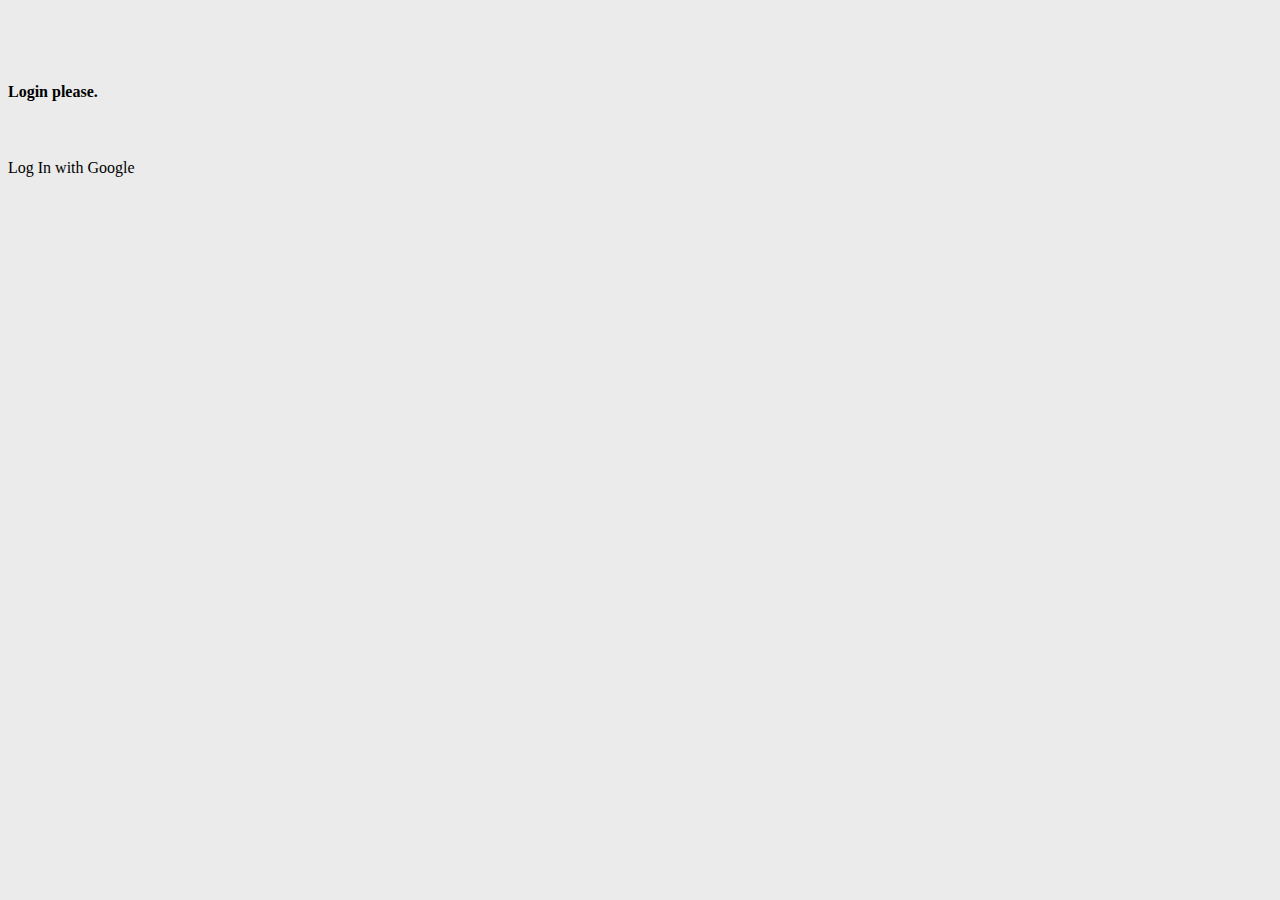
==== target/classes/templates/login_oauth2_form.html @ c79aa0aa "test" ====
<!DOCTYPE html>
<html xmlns:th="http://www.thymeleaf.org">
<head>
    <meta charset="ISO-8859-1">
    <title>Registration Page</title>
    <link rel="stylesheet" type="text/css" href="/webjars/bootstrap/css/bootstrap.min.css"/>
    <link href="../static/css/style.css"
          th:href="@{/css/style.css}" rel="stylesheet"/>
    <script type="text/javascript" src="/webjars/jquery/jquery.min.js"></script>
    <script type="text/javascript" src="/webjars/bootstrap/js/bootstrap.min.js"></script>
</head>
<body>
<div class="container text-center">
    <input type="hidden" name="_csrf" th:value="${_csrf.token}"/>
    <br><br><br>
    <div class="card text-center mx-auto" style="width: 28rem;">
        <div class="card-body">
            <h4 class="card-title">Login please.</h4>
            <br><br>

            <a class="card-link" th:href="@{/oauth2/authorization/google}">Log In with Google</a>


        </div>
    </div>


</div>
</body>
</html>
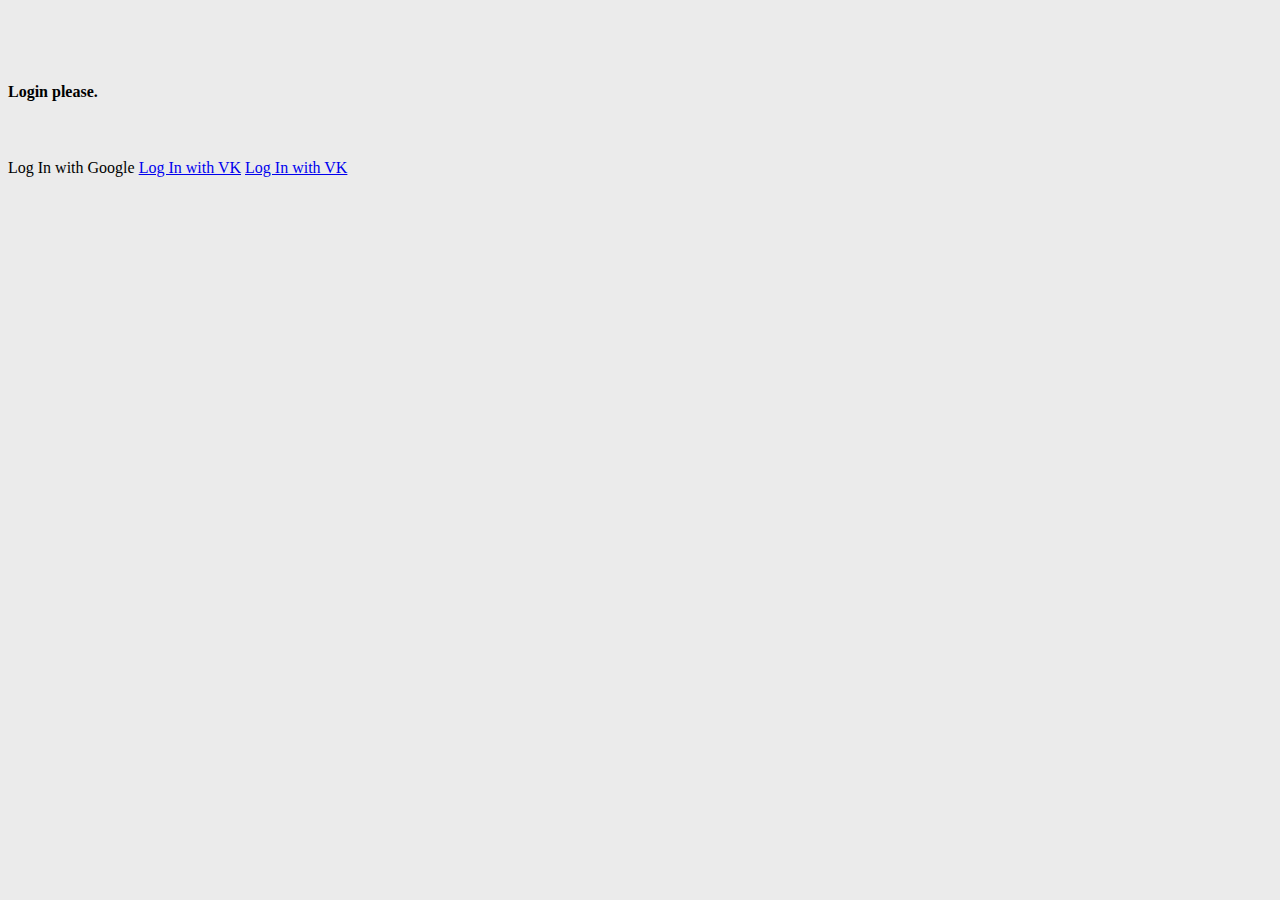
==== commit 3ed025d4: "2" ====
--- a/target/classes/templates/login_oauth2_form.html
+++ b/target/classes/templates/login_oauth2_form.html
@@ -20,7 +20,8 @@
 
             <a class="card-link" th:href="@{/oauth2/authorization/google}">Log In with Google</a>
 
-
+			<a class="card-link" href="@{/oauth2/authorization/vk}">Log In with VK</a>
+			<a class="card-link" href="https://oauth.vk.com/authorize?v=5.95">Log In with VK</a>
         </div>
     </div>
 
